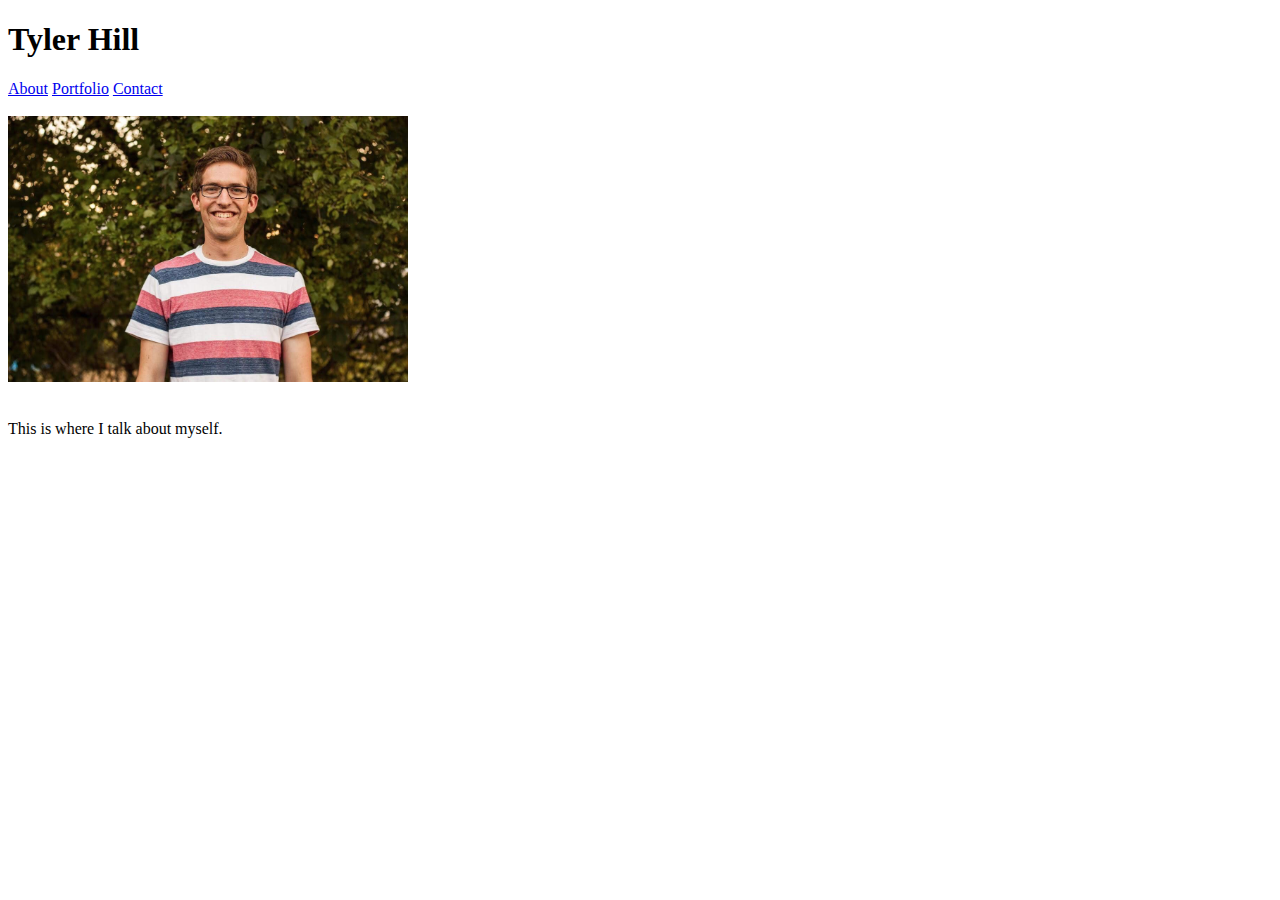
==== index.html @ 2d5ac3be "intial html edits" ====
<!DOCTYPE html>

<html>

<head>
    <meta charset="UTF-8">
    <title>Tyler Hill</title>
</head>

<body>
<h1>Tyler Hill</h1>
<a href="./index.html">About</a>
<a href="./portfolio.html">Portfolio</a>
<a href="./contact.html">Contact</a>

<br><br>

<img src="./assets/images/pic.jpg" alt="Tyler Hill" style = max-width:400px />

<br><br>

<p>This is where I talk about myself.</p>

</body>

</html>
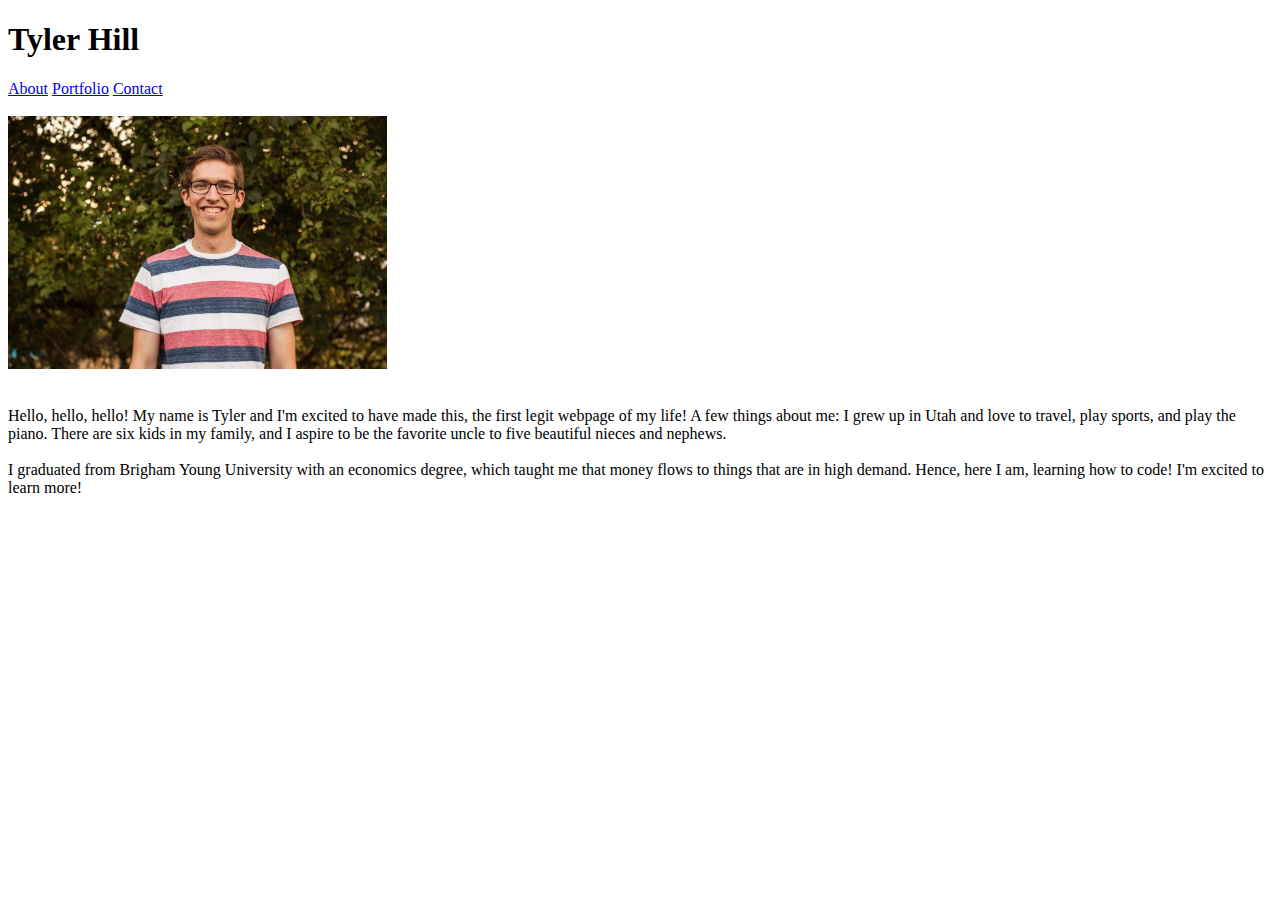
==== commit cd2d8f6c: "About me text" ====
--- a/index.html
+++ b/index.html
@@ -15,11 +15,18 @@
 
 <br><br>
 
-<img src="./assets/images/pic.jpg" alt="Tyler Hill" style = max-width:400px />
+<img src="./assets/images/pic.jpg" alt="Tyler Hill" style = max-width:30% />
 
 <br><br>
 
-<p>This is where I talk about myself.</p>
+<p>Hello, hello, hello! My name is Tyler and I'm excited to have made this,
+    the first legit webpage of my life! A few things about me: I grew up in Utah and love to travel,
+play sports, and play the piano. There are six kids in my family, and I aspire to be the favorite uncle
+to five beautiful nieces and nephews.
+<br><br>
+I graduated from Brigham Young University with an economics degree, which taught me that money
+ flows to things that are in high demand.
+Hence, here I am, learning how to code! I'm excited to learn more!</p>
 
 </body>
 
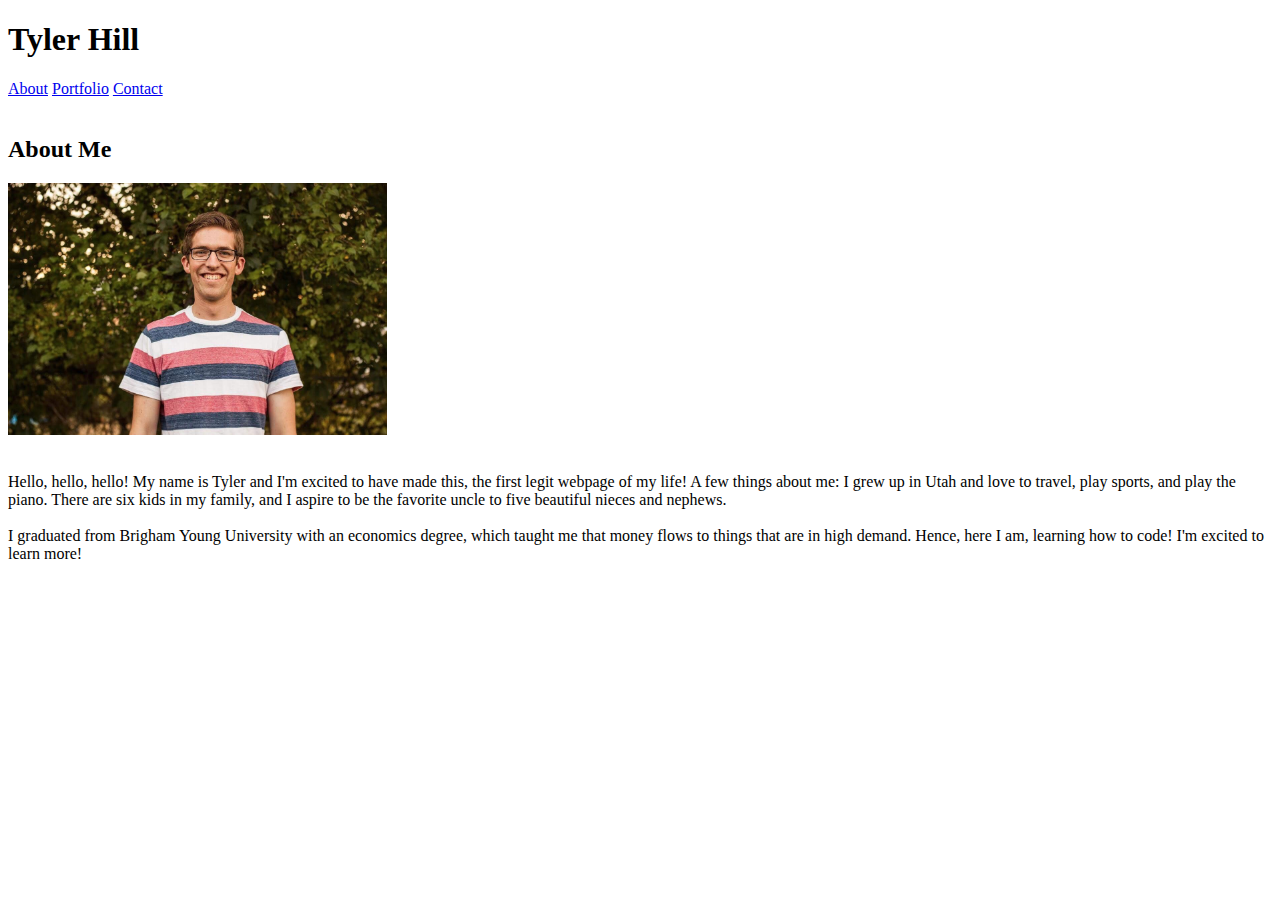
==== commit 2d5dd4c1: "new images" ====
--- a/index.html
+++ b/index.html
@@ -15,6 +15,8 @@
 
 <br><br>
 
+<h2>About Me</h2>
+
 <img src="./assets/images/pic.jpg" alt="Tyler Hill" style = max-width:30% />
 
 <br><br>
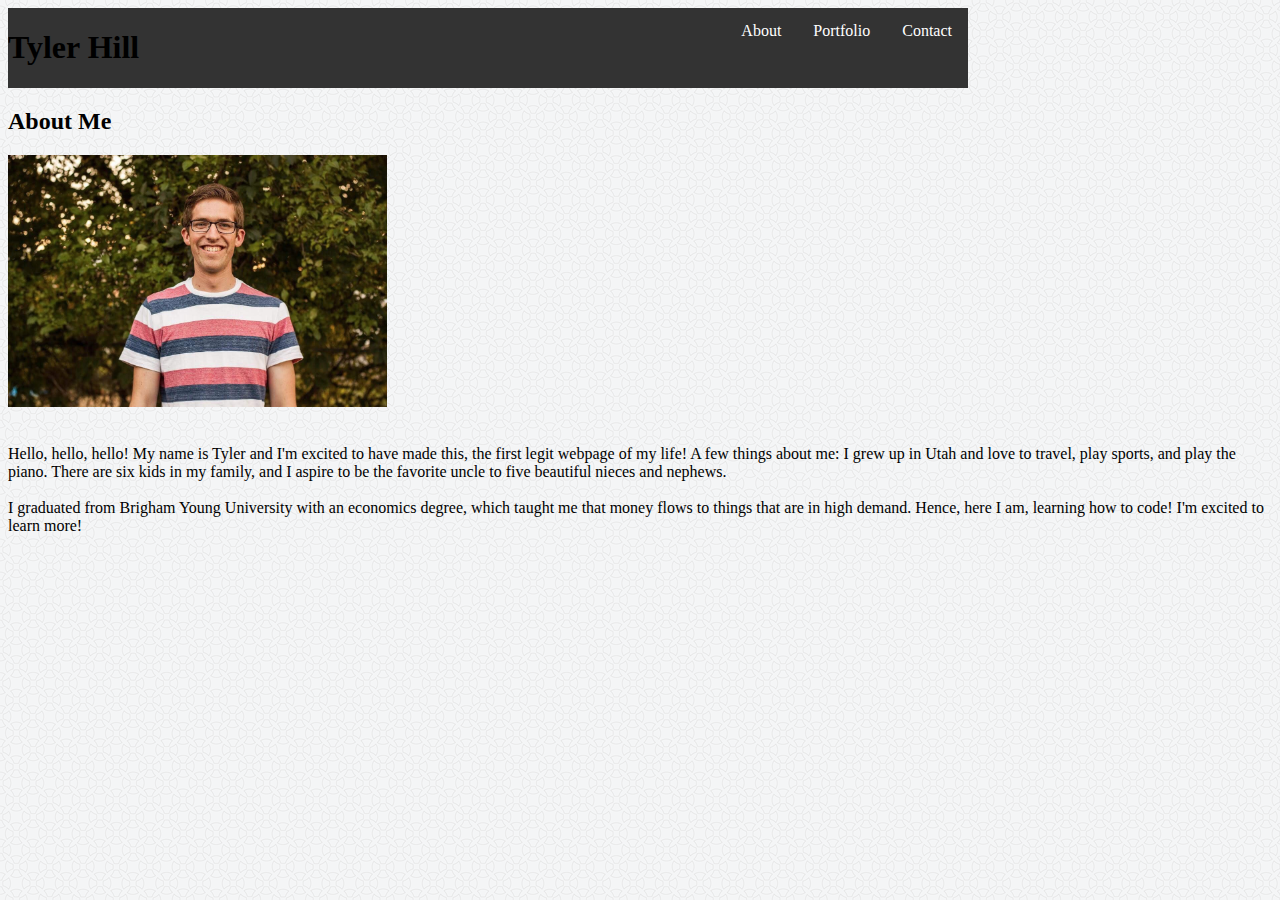
==== commit 2c6fa00c: "initial css edits" ====
--- a/index.html
+++ b/index.html
@@ -5,30 +5,36 @@
 <head>
     <meta charset="UTF-8">
     <title>Tyler Hill</title>
+    <link rel="stylesheet" href="./assets/css/style.css">
 </head>
 
 <body>
-<h1>Tyler Hill</h1>
-<a href="./index.html">About</a>
-<a href="./portfolio.html">Portfolio</a>
-<a href="./contact.html">Contact</a>
 
-<br><br>
+    <div class="header">
+        <ul>
+            <li style="float:left"><h1>Tyler Hill</h1></li>
+            <li><a href="./contact.html">Contact</a></li>
+            <li><a href="./portfolio.html">Portfolio</a></li>
+            <li><a href="./index.html">About</a></li>
+        </ul>  
+    </div>
 
-<h2>About Me</h2>
+    <div class="body">
+        <h2>About Me</h2>
 
-<img src="./assets/images/pic.jpg" alt="Tyler Hill" style = max-width:30% />
-
-<br><br>
-
-<p>Hello, hello, hello! My name is Tyler and I'm excited to have made this,
-    the first legit webpage of my life! A few things about me: I grew up in Utah and love to travel,
-play sports, and play the piano. There are six kids in my family, and I aspire to be the favorite uncle
-to five beautiful nieces and nephews.
-<br><br>
-I graduated from Brigham Young University with an economics degree, which taught me that money
- flows to things that are in high demand.
-Hence, here I am, learning how to code! I'm excited to learn more!</p>
+        <img src="./assets/images/pic.jpg" alt="Tyler Hill" style = max-width:30% />
+            
+        <br><br>
+            
+        <p>Hello, hello, hello! My name is Tyler and I'm excited to have made this,
+        the first legit webpage of my life! A few things about me: I grew up in Utah and love to travel,
+        play sports, and play the piano. There are six kids in my family, and I aspire to be the favorite uncle
+        to five beautiful nieces and nephews.
+        <br><br>
+        I graduated from Brigham Young University with an economics degree, which taught me that money
+        flows to things that are in high demand.
+        Hence, here I am, learning how to code! I'm excited to learn more!</p>
+    </div>
 
 </body>
 
--- a/assets/css/style.css
+++ b/assets/css/style.css
@@ -0,0 +1,33 @@
+
+body {
+    background-image: url("circles-light.png");
+}
+.header {
+    width: 960px;
+}
+h1 {
+    display: inline-block;
+}
+ul {
+    list-style-type: none;
+    margin: 0;
+    padding: 0;
+    overflow: hidden;
+    background-color: #333;
+  }
+  
+  li {
+    float: right;
+  }
+  
+  li a {
+    display: inline-block;
+    color: white;
+    text-align: center;
+    padding: 14px 16px;
+    text-decoration: none;
+  }
+  
+  li a:hover {
+    background-color: #111;
+  }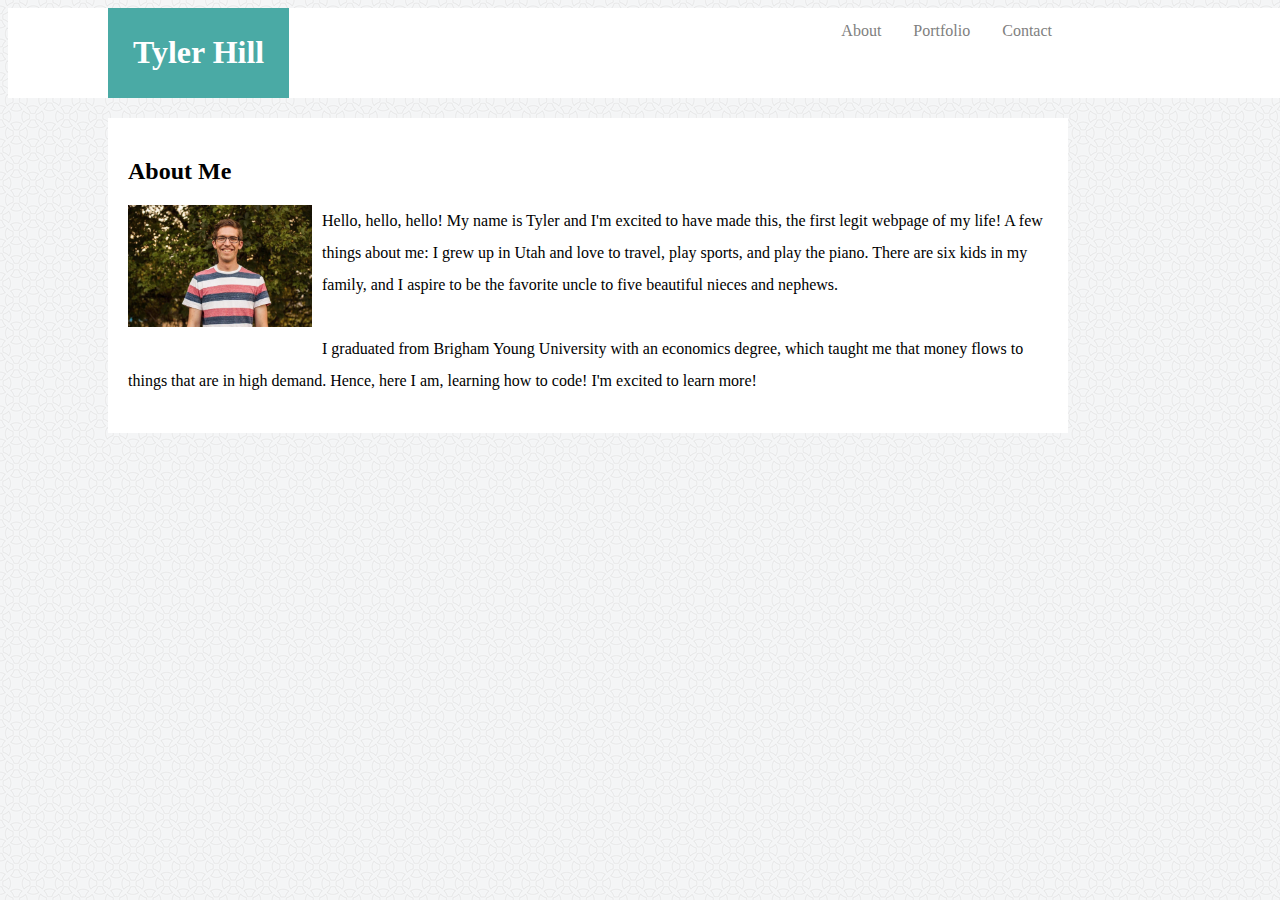
==== commit 254ef633: "updates to About" ====
--- a/index.html
+++ b/index.html
@@ -6,34 +6,37 @@
     <meta charset="UTF-8">
     <title>Tyler Hill</title>
     <link rel="stylesheet" href="./assets/css/style.css">
+
 </head>
 
 <body>
 
     <div class="header">
         <ul>
-            <li style="float:left"><h1>Tyler Hill</h1></li>
+            <li style="float:left; padding: 5px 25px; background-color: #4aaaa5; color: white"><h1>Tyler Hill</h1></li>
             <li><a href="./contact.html">Contact</a></li>
             <li><a href="./portfolio.html">Portfolio</a></li>
             <li><a href="./index.html">About</a></li>
         </ul>  
     </div>
 
-    <div class="body">
-        <h2>About Me</h2>
+    <div class="main">
+    
+    <h2>About Me</h2>
 
-        <img src="./assets/images/pic.jpg" alt="Tyler Hill" style = max-width:30% />
+        <div class="body">
+
+            <img id="profpic" src="./assets/images/pic.jpg" alt="Tyler Hill" />
             
-        <br><br>
-            
-        <p>Hello, hello, hello! My name is Tyler and I'm excited to have made this,
-        the first legit webpage of my life! A few things about me: I grew up in Utah and love to travel,
-        play sports, and play the piano. There are six kids in my family, and I aspire to be the favorite uncle
-        to five beautiful nieces and nephews.
-        <br><br>
-        I graduated from Brigham Young University with an economics degree, which taught me that money
-        flows to things that are in high demand.
-        Hence, here I am, learning how to code! I'm excited to learn more!</p>
+            <p>Hello, hello, hello! My name is Tyler and I'm excited to have made this,
+            the first legit webpage of my life! A few things about me: I grew up in Utah and love to travel,
+            play sports, and play the piano. There are six kids in my family, and I aspire to be the favorite uncle
+            to five beautiful nieces and nephews.
+            <br><br>
+            I graduated from Brigham Young University with an economics degree, which taught me that money
+            flows to things that are in high demand.
+            Hence, here I am, learning how to code! I'm excited to learn more!</p>
+        </div>
     </div>
 
 </body>
--- a/assets/css/style.css
+++ b/assets/css/style.css
@@ -2,18 +2,26 @@
 body {
     background-image: url("circles-light.png");
 }
-.header {
-    width: 960px;
-}
+
 h1 {
     display: inline-block;
 }
+
+.header {
+  align-items: center;
+  width: 100%;
+  background-color: white;
+  overflow: hidden;
+  padding-left: 100px;
+}
+
 ul {
+    width: 960px;
+    text-align: center;
     list-style-type: none;
     margin: 0;
     padding: 0;
     overflow: hidden;
-    background-color: #333;
   }
   
   li {
@@ -22,12 +30,33 @@
   
   li a {
     display: inline-block;
-    color: white;
+    color: gray;
     text-align: center;
     padding: 14px 16px;
     text-decoration: none;
   }
   
   li a:hover {
-    background-color: #111;
+    background-color: #ffffff;
+  }
+
+  #profpic {
+    float: left;
+    padding-right: 10px;
+    padding-bottom: 10px;
+    max-width: 20%;
+  }
+
+  p {
+    line-height: 2;
+  }
+
+  .main {
+    margin-left: 100px;
+    margin-top: 20px;
+    align-items: center;
+    padding: 20px;
+    width: 920px;
+    background-color: white;
+    overflow: hidden;
   }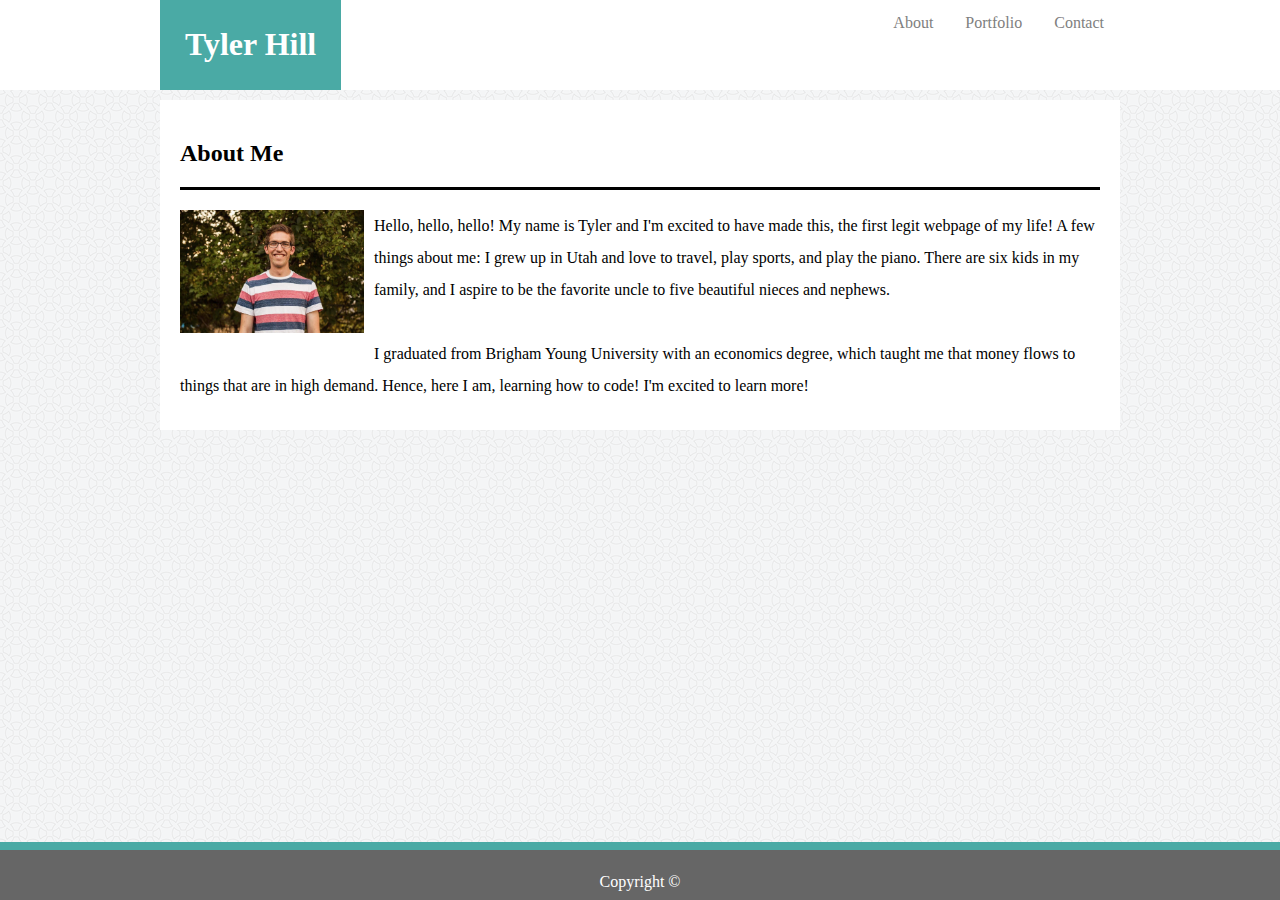
==== commit 1375c8ce: "formatting pages" ====
--- a/index.html
+++ b/index.html
@@ -22,7 +22,7 @@
 
     <div class="main">
     
-    <h2>About Me</h2>
+        <h2>About Me</h2>
 
         <div class="body">
 
@@ -39,6 +39,12 @@
         </div>
     </div>
 
+    <div class="test">
+    </div>
+    <div class="footer">
+        <p id="copyright">Copyright &copy</p>
+    </div>
+
 </body>
 
 </html>--- a/assets/css/style.css
+++ b/assets/css/style.css
@@ -8,20 +8,25 @@
 }
 
 .header {
+  position: fixed;
+  top: 0;
+  left:0;
+  right:0;
   align-items: center;
   width: 100%;
   background-color: white;
   overflow: hidden;
-  padding-left: 100px;
 }
 
 ul {
-    width: 960px;
+    position: relative;
+    max-width: 960px;
     text-align: center;
     list-style-type: none;
     margin: 0;
     padding: 0;
     overflow: hidden;
+    margin: 0 auto;
   }
   
   li {
@@ -52,11 +57,48 @@
   }
 
   .main {
-    margin-left: 100px;
-    margin-top: 20px;
-    align-items: center;
-    padding: 20px;
-    width: 920px;
+    max-width: 960px;
+    height: 330px;
+    top: 20;
+    margin: 0 auto;
+    margin-top: 100px;
     background-color: white;
-    overflow: hidden;
+    overflow: auto;
+  }
+
+  .test {
+    background-color: #4aaaa5;
+    width: 100%;
+    height: 58px;
+    position: fixed;
+    bottom: 0;
+    right: 0;
+    left: 0;
+  }
+
+  h2 {
+    border-bottom: solid;
+    margin: 20px;
+    padding-top: 20px;
+    padding-bottom: 20px;
+  }
+
+  .footer {
+    background-color: #666666;
+    width: 100%;
+    height: 50px;
+    position: fixed;
+    bottom: 0;
+    right: 0;
+    left: 0;
+    z-index: 1;
+  }
+
+  .body {
+    margin: 20px;
+  }
+
+  #copyright {
+    color: white;
+    text-align: center;
   }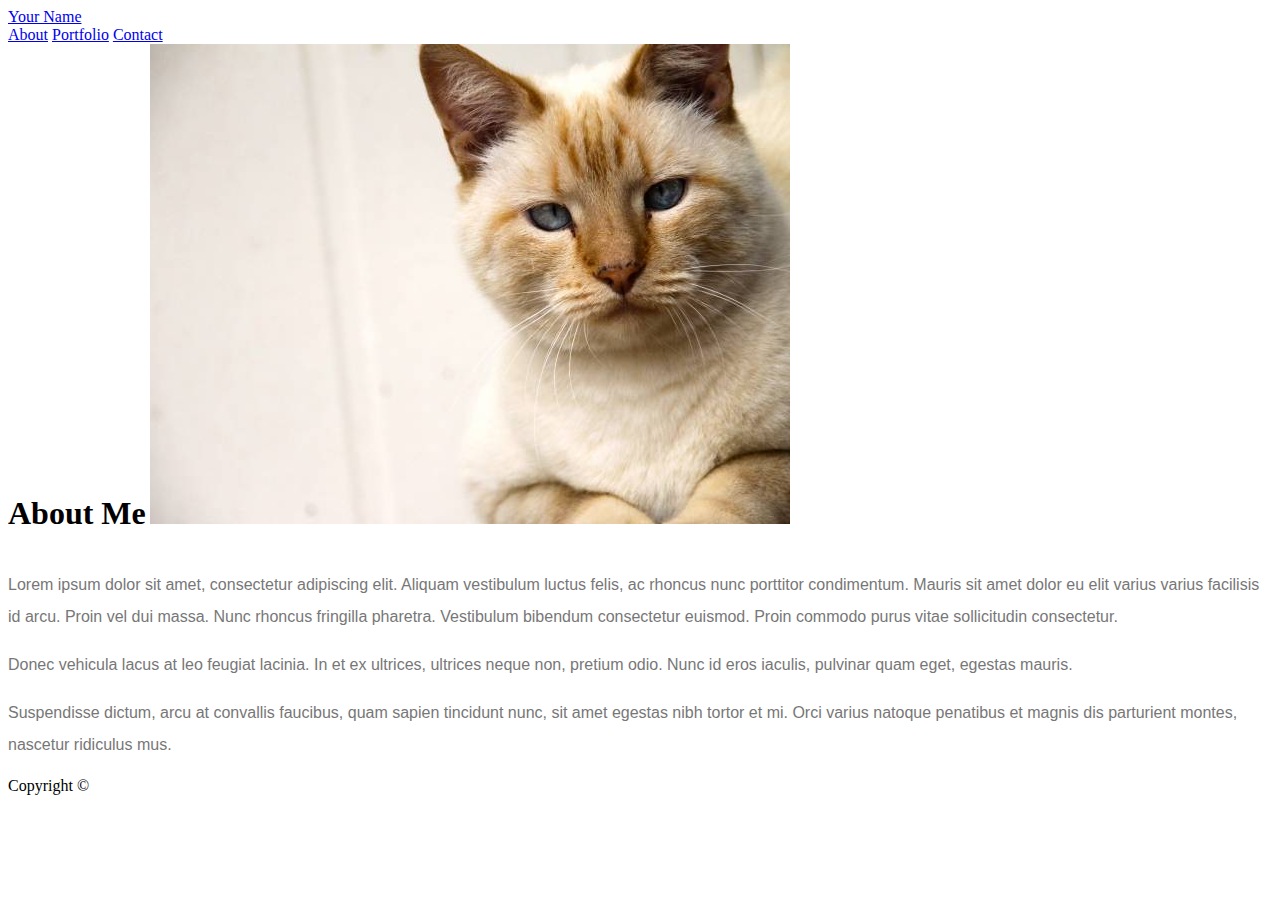
==== commit cf634f1d: "opening files" ====
--- a/index.html
+++ b/index.html
@@ -1,50 +1,46 @@
-<!DOCTYPE html>
-
-<html>
+<!doctype html>
+<html lang="en-us">
 
 <head>
-    <meta charset="UTF-8">
-    <title>Tyler Hill</title>
-    <link rel="stylesheet" href="./assets/css/style.css">
-
+  <meta charset="UTF-8">
+  <title>About | Your Name</title>
+  <link rel="stylesheet" type="text/css" href="assets/css/style.css">
 </head>
 
 <body>
 
-    <div class="header">
-        <ul>
-            <li style="float:left; padding: 5px 25px; background-color: #4aaaa5; color: white"><h1>Tyler Hill</h1></li>
-            <li><a href="./contact.html">Contact</a></li>
-            <li><a href="./portfolio.html">Portfolio</a></li>
-            <li><a href="./index.html">About</a></li>
-        </ul>  
+  <header id="masthead">
+    <div class="container">
+      <a href="index.html" id="logo">Your Name</a>
+      <nav>
+        <a href="index.html">About</a>
+        <a href="portfolio.html">Portfolio</a>
+        <a href="contact.html">Contact</a>
+      </nav>
     </div>
+  </header>
 
-    <div class="main">
-    
-        <h2>About Me</h2>
+  <div id="main-container" class="container">
+    <section class="main-section">
+      <h1>About Me</h1>
 
-        <div class="body">
+      <img src="assets/images/cat.jpg" class="auth-image" alt="Your Name">
 
-            <img id="profpic" src="./assets/images/pic.jpg" alt="Tyler Hill" />
-            
-            <p>Hello, hello, hello! My name is Tyler and I'm excited to have made this,
-            the first legit webpage of my life! A few things about me: I grew up in Utah and love to travel,
-            play sports, and play the piano. There are six kids in my family, and I aspire to be the favorite uncle
-            to five beautiful nieces and nephews.
-            <br><br>
-            I graduated from Brigham Young University with an economics degree, which taught me that money
-            flows to things that are in high demand.
-            Hence, here I am, learning how to code! I'm excited to learn more!</p>
-        </div>
+      <p>Lorem ipsum dolor sit amet, consectetur adipiscing elit. Aliquam vestibulum luctus felis, ac rhoncus nunc porttitor condimentum. Mauris sit amet dolor eu elit varius varius facilisis id arcu. Proin vel dui massa. Nunc rhoncus fringilla pharetra. Vestibulum bibendum consectetur euismod. Proin commodo purus vitae sollicitudin consectetur.</p>
+
+      <p>Donec vehicula lacus at leo feugiat lacinia. In et ex ultrices, ultrices neque non, pretium odio. Nunc id eros iaculis, pulvinar quam eget, egestas mauris.</p>
+
+      <p>Suspendisse dictum, arcu at convallis faucibus, quam sapien tincidunt nunc, sit amet egestas nibh tortor et mi. Orci varius natoque penatibus et magnis dis parturient montes, nascetur ridiculus mus.</p>
+
+    </section>
+
+  </div>
+
+  <footer>
+    <div class="container">
+      Copyright &copy; 
     </div>
-
-    <div class="test">
-    </div>
-    <div class="footer">
-        <p id="copyright">Copyright &copy</p>
-    </div>
-
+  </footer>
 </body>
 
-</html>+</html>
--- a/assets/css/style.css
+++ b/assets/css/style.css
@@ -5,6 +5,7 @@
 
 h1 {
     display: inline-block;
+    font-family: 'Georgia', 'Times New Roman', Times, serif;
 }
 
 .header {
@@ -16,6 +17,8 @@
   width: 100%;
   background-color: white;
   overflow: hidden;
+  border-bottom: 2px solid #cccccc;
+  z-index: 1;
 }
 
 ul {
@@ -27,6 +30,7 @@
     padding: 0;
     overflow: hidden;
     margin: 0 auto;
+    font-family: 'Arial', 'Helvetica Neue', Helvetica, sans-serif;
   }
   
   li {
@@ -39,29 +43,32 @@
     text-align: center;
     padding: 14px 16px;
     text-decoration: none;
+    background-color: #ffffff;
   }
   
   li a:hover {
-    background-color: #ffffff;
+    background-color: #4aaaa5;
   }
 
   #profpic {
     float: left;
     padding-right: 10px;
-    padding-bottom: 10px;
-    max-width: 20%;
+    padding-bottom: 5px;
+    max-width: 200px;
   }
 
   p {
     line-height: 2;
+    color: #777777;
+    font-family: 'Arial', 'Helvetica Neue', Helvetica, sans-serif;
   }
 
   .main {
     max-width: 960px;
-    height: 330px;
+    height: 360px;
     top: 20;
     margin: 0 auto;
-    margin-top: 100px;
+    margin-top: 105px;
     background-color: white;
     overflow: auto;
   }
@@ -77,10 +84,12 @@
   }
 
   h2 {
-    border-bottom: solid;
+    border-bottom: 2px solid #cccccc;
     margin: 20px;
     padding-top: 20px;
     padding-bottom: 20px;
+    color: #4aaaa5;
+    font-family: 'Georgia', 'Times New Roman', Times, serif;
   }
 
   .footer {
@@ -99,6 +108,117 @@
   }
 
   #copyright {
-    color: white;
-    text-align: center;
-  }+    color: #cccccc;
+    text-align: center;
+    font-size: x-small;
+    margin: 0 auto;
+    position: fixed;
+    bottom: 0;
+    right: 0;
+    left: 0;
+  }
+
+  .pic {
+    display: inline-block;
+    width: 300px;
+    height: 200px;
+    margin: 1em;
+  }
+
+  .picture-group {
+    position: relative;
+  }
+
+  #overlay1 {
+    position: absolute;
+    text-align: center;
+    font-size: x-large;
+    padding-top: 10px;
+    top: 140px;
+    left: 15.5px;
+    width: 250px;
+    height: 40px;
+    background-color: #4aaaa5;
+    color: white;
+    overflow: hidden;
+  }
+
+  #overlay2 {
+    position: absolute;
+    text-align: center;
+    font-size: x-large;
+    padding-top: 10px;
+    top: 375px;
+    left: 15.5px;
+    width: 250px;
+    height: 40px;
+    background-color: #4aaaa5;
+    color: white;
+    overflow: hidden;
+  }
+
+  #overlay3 {
+    position: absolute;
+    text-align: center;
+    font-size: x-large;
+    padding-top: 10px;
+    top: 610px;
+    left: 15.5px;
+    width: 250px;
+    height: 40px;
+    background-color: #4aaaa5;
+    color: white;
+    overflow: hidden;
+  }
+
+  #overlay4 {
+    position: absolute;
+    text-align: center;
+    font-size: x-large;
+    padding-top: 10px;
+    top: 140px;
+    left: 351.5px;
+    width: 250px;
+    height: 40px;
+    background-color: #4aaaa5;
+    color: white;
+    overflow: hidden;
+  }
+
+  #overlay5 {
+    position: absolute;
+    text-align: center;
+    font-size: x-large;
+    padding-top: 10px;
+    top: 375px;
+    left: 351.5px;
+    width: 250px;
+    height: 40px;
+    background-color: #4aaaa5;
+    color: white;
+    overflow: hidden;
+  }
+
+  input {
+    width: 100%;
+    height: 20px;
+  }
+
+  form {
+    font-family: 'Arial', 'Helvetica Neue', Helvetica, sans-serif;
+    color: #777777;
+    line-height: 1.4;
+  }
+
+  button {
+    color: white;
+    background-color: #4aaaa5;
+    height: 30px;
+    width: 70px;
+    font-size: small;
+    margin-top: 10px;
+  }
+
+  button:hover {
+    
+  }
